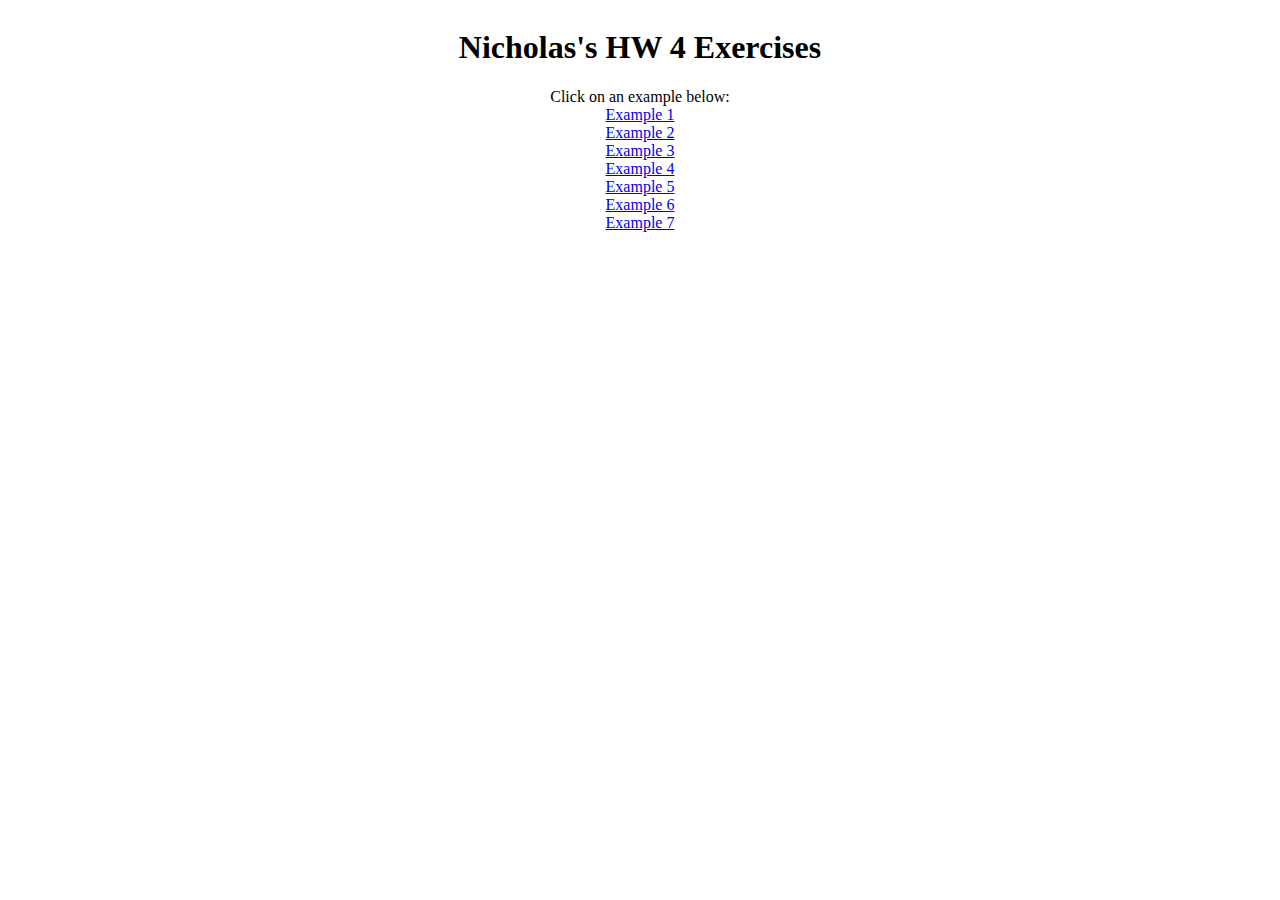
==== index.html @ 98a44b2e "HW4 - IS445" ====
<!DOCTYPE html>
<html lang="en">
<head>
  <meta charset="UTF-8">
  <meta name="viewport" content="width=device-width, initial-scale=1.0">
  <title>Nicholas's HW 4</title>
  <link rel="stylesheet" href="css/style.css">
</head>
<body>
  <h1>Nicholas's HW 4 Exercises</h1>
  Click on an example below: <br>
  <a href="html/ex1.html">Example 1</a>
  <a href="html/ex2.html">Example 2</a>
  <a href="html/ex3.html">Example 3</a>
  <a href="html/ex4.html">Example 4</a>
  <a href="html/ex5.html">Example 5</a>
  <a href="html/ex6.html">Example 6</a>
  <a href="html/ex7.html">Example 7</a>
</body>
</html>
---- css/style.css ----
* {
  font-family: 'Calibri';
}

body {
  display: flex;
  justify-content: center;
  align-items: center;
  flex-direction: column;
}
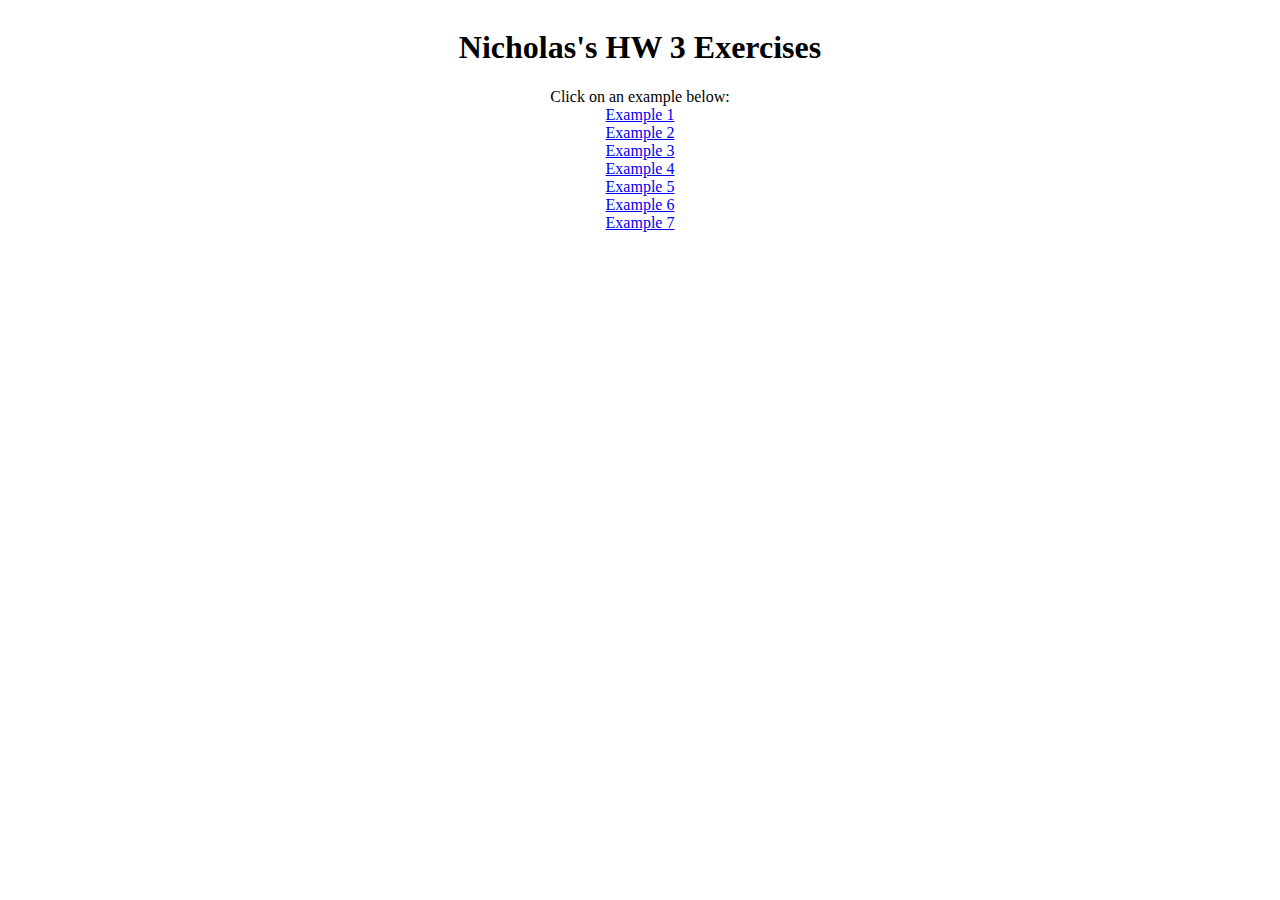
==== commit 673f4e72: "typo" ====
--- a/index.html
+++ b/index.html
@@ -3,11 +3,11 @@
 <head>
   <meta charset="UTF-8">
   <meta name="viewport" content="width=device-width, initial-scale=1.0">
-  <title>Nicholas's HW 4</title>
+  <title>Nicholas's HW 3</title>
   <link rel="stylesheet" href="css/style.css">
 </head>
 <body>
-  <h1>Nicholas's HW 4 Exercises</h1>
+  <h1>Nicholas's HW 3 Exercises</h1>
   Click on an example below: <br>
   <a href="html/ex1.html">Example 1</a>
   <a href="html/ex2.html">Example 2</a>
